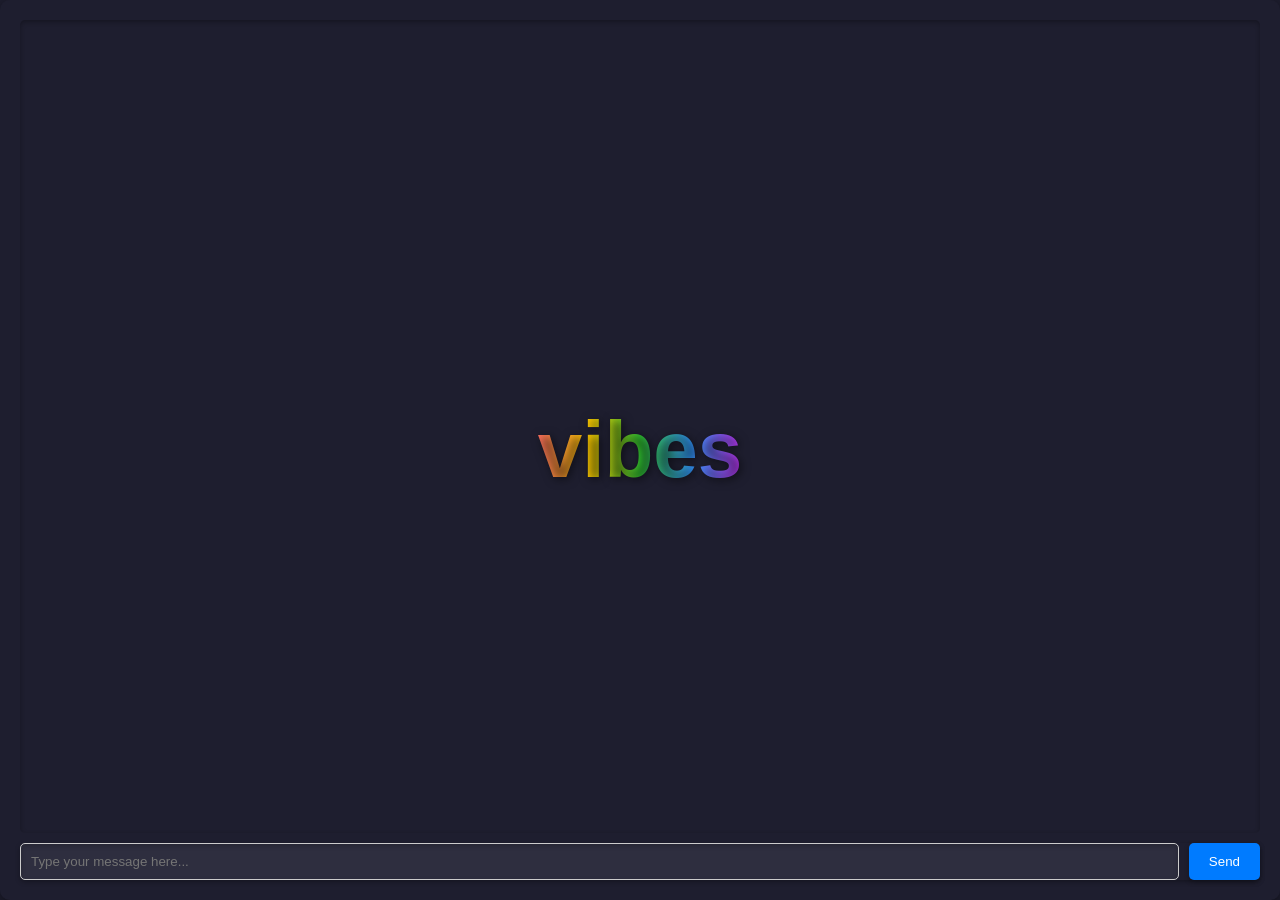
==== templates/index.html @ 33fea79e "Switch to Gemma, and added web interface." ====
<!DOCTYPE html>
<html lang="en">
<head>
    <meta charset="UTF-8">
    <meta name="viewport" content="width=device-width, initial-scale=1.0">
    <title>AI Chatbot Interface</title>
    <style>
        body {
            font-family: Arial, sans-serif;
            margin: 0;
            padding: 0;
            display: flex;
            flex-direction: column;
            height: 100vh;
            background-color: #1e1e2f; /* Darker background for a "vibe-dev" feel */
            position: relative;
            color: #ffffff; /* Default text color */
        }
        .background-text {
            position: absolute;
            top: 50%;
            left: 50%;
            transform: translate(-50%, -50%);
            font-size: 5rem;
            font-weight: bold;
            background: linear-gradient(90deg, #ff6f61, #ffcc00, #33cc33, #3399ff, #cc33ff);
            -webkit-background-clip: text;
            -webkit-text-fill-color: transparent;
            pointer-events: none;
            user-select: none;
            white-space: nowrap;
            text-shadow: 2px 2px 10px rgba(0, 0, 0, 0.5); /* Add shadow for depth */
        }
        .chat-container {
            flex: 1;
            display: flex;
            flex-direction: column;
            justify-content: flex-end;
            padding: 20px;
            background-color: rgba(30, 30, 47, 0.9); /* Semi-transparent overlay */
            box-shadow: 0px 4px 15px rgba(0, 0, 0, 0.5); /* Shadow for the chat container */
            border-radius: 10px; /* Rounded corners */
        }
        .messages {
            flex: 1;
            overflow-y: auto;
            margin-bottom: 10px;
            padding: 10px;
            box-shadow: inset 0px 2px 5px rgba(0, 0, 0, 0.3); /* Inner shadow for messages area */
            border-radius: 5px;
        }
        .message {
            margin: 5px 0;
            padding: 10px;
            border-radius: 5px;
            max-width: 70%;
            box-shadow: 0px 2px 5px rgba(0, 0, 0, 0.3); /* Shadow for individual messages */
        }
        .user-message {
            background-color: #007bff;
            color: white;
            align-self: flex-end;
        }
        .bot-message {
            background-color: #e0e0e0;
            color: black;
            align-self: flex-start;
        }
        .input-container {
            display: flex;
            gap: 10px;
            box-shadow: 0px 2px 5px rgba(0, 0, 0, 0.3); /* Shadow for input container */
            border-radius: 5px;
        }
        .input-container input[type="text"] {
            flex: 1;
            padding: 10px;
            border: 1px solid #ccc;
            border-radius: 5px;
            box-shadow: inset 0px 2px 5px rgba(0, 0, 0, 0.2); /* Inner shadow for input */
            background-color: #2e2e3f;
            color: #ffffff;
        }
        .input-container input[type="submit"] {
            padding: 10px 20px;
            background-color: #007bff;
            color: white;
            border: none;
            border-radius: 5px;
            cursor: pointer;
            box-shadow: 0px 2px 5px rgba(0, 0, 0, 0.3); /* Shadow for button */
            transition: background-color 0.3s ease, transform 0.2s ease;
        }
        .input-container input[type="submit"]:hover {
            background-color: #0056b3;
            transform: scale(1.05); /* Slight zoom effect on hover */
        }
    </style>
</head>
<body>
    <div class="background-text">vibes</div>
    <div class="chat-container">
        <div class="messages" id="messages">
            <!-- Chat messages will appear here -->
        </div>
        <form class="input-container">
            <input type="text" id="userInput" placeholder="Type your message here..." autocomplete="off">
            <input type="submit" value="Send" onclick="event.preventDefault(); sendMessage();">
        </form>
    </div>

    <script>
        const messagesContainer = document.getElementById('messages');

        function sendMessage() {
            const userInput = document.getElementById('userInput');
            const messageText = userInput.value.trim();

            if (messageText) {
                // Add user message to chat
                addMessage(messageText, 'user-message');

                // Send the message to the server
                fetch('/chat', {
                    method: 'POST',
                    headers: { 'Content-Type': 'application/json' },
                    body: JSON.stringify({ prompt: messageText })
                }).then(response => {
                    if (response.ok) {
                        const reader = response.body.getReader();
                        let botMessage = '';
                        const botMessageElement = addMessage('', 'bot-message'); // Placeholder for bot message

                        function readStream() {
                            reader.read().then(({ done, value }) => {
                                if (done) return;
                                const chunk = new TextDecoder().decode(value);
                                botMessage += chunk;
                                botMessageElement.textContent = botMessage; // Update bot message in real-time
                                messagesContainer.scrollTop = messagesContainer.scrollHeight;
                                readStream();
                            });
                        }

                        readStream();
                    } else {
                        addMessage('Error: Unable to connect to the server.', 'bot-message');
                    }
                }).catch(() => {
                    addMessage('Error: Unable to connect to the server.', 'bot-message');
                });

                userInput.value = '';
            }
        }

        function addMessage(text, className) {
            const message = document.createElement('div');
            message.className = `message ${className}`;
            message.textContent = text;
            messagesContainer.appendChild(message);
            messagesContainer.scrollTop = messagesContainer.scrollHeight;
            return message; // Return the message element for updates
        }
    </script>
</body>
</html>
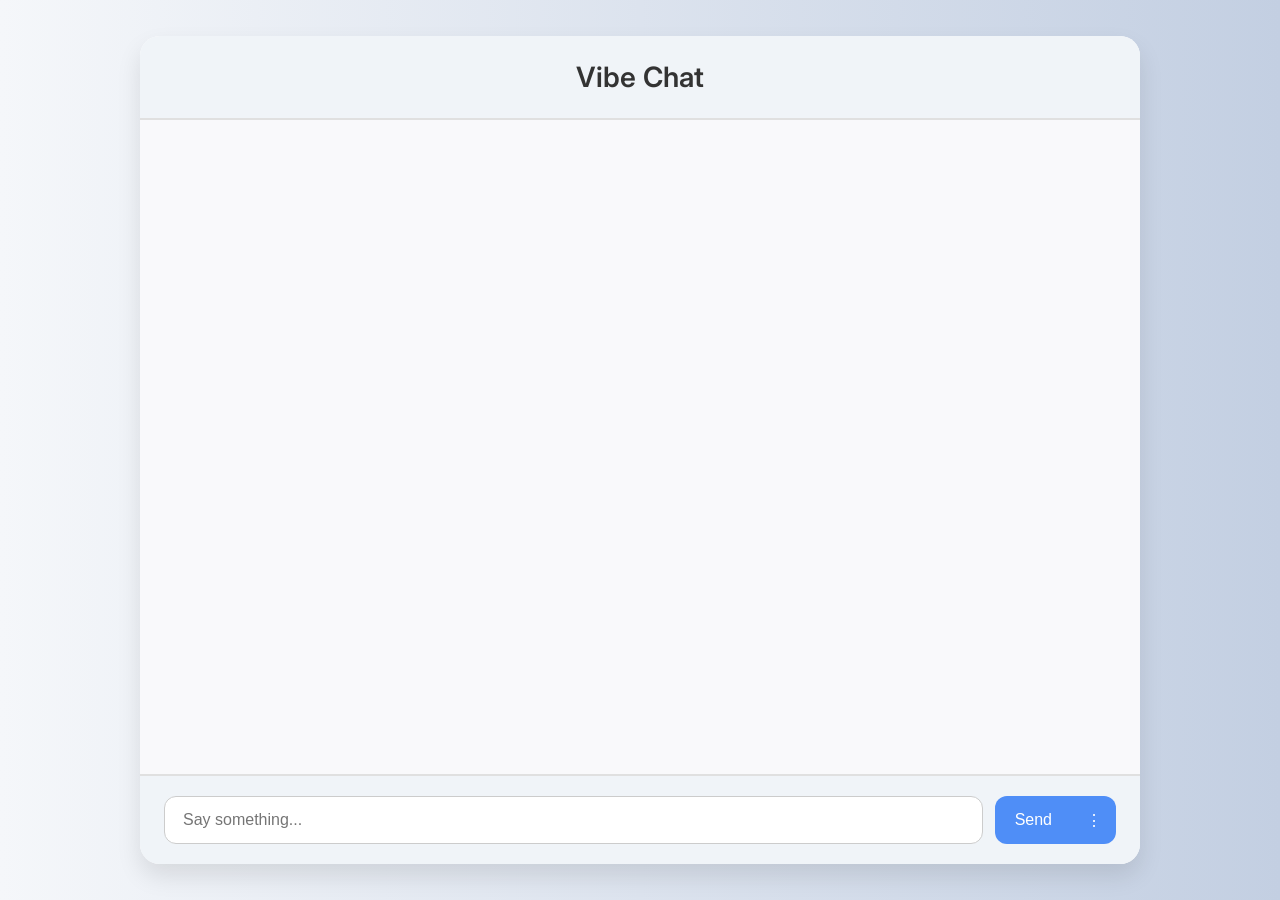
==== commit d1fa49de: "Improved UI." ====
--- a/templates/index.html
+++ b/templates/index.html
@@ -1,111 +1,199 @@
 <!DOCTYPE html>
 <html lang="en">
+
 <head>
     <meta charset="UTF-8">
     <meta name="viewport" content="width=device-width, initial-scale=1.0">
-    <title>AI Chatbot Interface</title>
+    <title>Chat Vibe</title>
+    <link href="https://fonts.googleapis.com/css2?family=Inter:wght@400;600&display=swap" rel="stylesheet">
     <style>
-        body {
-            font-family: Arial, sans-serif;
+        * {
+            box-sizing: border-box;
             margin: 0;
             padding: 0;
+        }
+
+        body {
+            font-family: 'Inter', sans-serif;
+            background: linear-gradient(to right, #f5f7fa, #c3cfe2);
+            color: #333;
+            display: flex;
+            justify-content: center;
+            align-items: center;
+            height: 100vh;
+            overflow: hidden;
+        }
+
+        .chat-wrapper {
+            width: 95%;
+            max-width: 1000px;
+            height: 92vh;
+            background: #ffffff;
+            border-radius: 20px;
             display: flex;
             flex-direction: column;
-            height: 100vh;
-            background-color: #1e1e2f; /* Darker background for a "vibe-dev" feel */
-            position: relative;
-            color: #ffffff; /* Default text color */
-        }
-        .background-text {
-            position: absolute;
-            top: 50%;
-            left: 50%;
-            transform: translate(-50%, -50%);
-            font-size: 5rem;
-            font-weight: bold;
-            background: linear-gradient(90deg, #ff6f61, #ffcc00, #33cc33, #3399ff, #cc33ff);
-            -webkit-background-clip: text;
-            -webkit-text-fill-color: transparent;
-            pointer-events: none;
-            user-select: none;
-            white-space: nowrap;
-            text-shadow: 2px 2px 10px rgba(0, 0, 0, 0.5); /* Add shadow for depth */
-        }
-        .chat-container {
-            flex: 1;
-            display: flex;
-            flex-direction: column;
-            justify-content: flex-end;
-            padding: 20px;
-            background-color: rgba(30, 30, 47, 0.9); /* Semi-transparent overlay */
-            box-shadow: 0px 4px 15px rgba(0, 0, 0, 0.5); /* Shadow for the chat container */
-            border-radius: 10px; /* Rounded corners */
-        }
+            box-shadow: 0 12px 24px rgba(0, 0, 0, 0.1);
+            overflow: hidden;
+        }
+
+        .header {
+            padding: 24px;
+            text-align: center;
+            font-size: 1.75rem;
+            font-weight: 600;
+            background: #f0f4f8;
+            border-bottom: 2px solid #e0e0e0;
+        }
+
         .messages {
             flex: 1;
             overflow-y: auto;
-            margin-bottom: 10px;
-            padding: 10px;
-            box-shadow: inset 0px 2px 5px rgba(0, 0, 0, 0.3); /* Inner shadow for messages area */
-            border-radius: 5px;
-        }
+            padding: 30px 40px;
+            display: flex;
+            flex-direction: column;
+            gap: 16px;
+            background-color: #f9f9fb;
+        }
+
         .message {
-            margin: 5px 0;
-            padding: 10px;
-            border-radius: 5px;
+            padding: 14px 20px;
+            border-radius: 18px;
             max-width: 70%;
-            box-shadow: 0px 2px 5px rgba(0, 0, 0, 0.3); /* Shadow for individual messages */
-        }
+            word-wrap: break-word;
+            animation: fadeIn 0.3s ease-in-out;
+            font-size: 1rem;
+        }
+
         .user-message {
-            background-color: #007bff;
+            background: #4f8ef7;
+            color: #fff;
+            align-self: flex-end;
+        }
+
+        .bot-message {
+            background: #e2e8f0;
+            color: #111;
+            align-self: flex-start;
+        }
+
+        .input-area {
+            display: flex;
+            padding: 20px 24px;
+            gap: 12px;
+            background: #f0f4f8;
+            border-top: 2px solid #e0e0e0;
+        }
+
+        .input-area input[type="text"] {
+            flex: 1;
+            padding: 14px 18px;
+            border-radius: 12px;
+            border: 1px solid #ccc;
+            background: #fff;
+            color: #333;
+            font-size: 1rem;
+        }
+
+        .input-area input[type="submit"] {
+            border-radius: 12px 0 0 12px;
+            padding: 0 20px;
+        }
+
+        .button {
+            background: #4f8ef7;
+            border: none;
             color: white;
-            align-self: flex-end;
-        }
-        .bot-message {
-            background-color: #e0e0e0;
+            padding: 14px 20px;
+            border-radius: 12px;
+            cursor: pointer;
+            font-size: 1rem;
+            transition: background 0.2s;
+            height: 48px;
+            display: flex;
+            align-items: center;
+            justify-content: center;
+        }
+
+        .button:hover {
+            background: #336ac0;
+        }
+
+        .options-button {
+            border-radius: 0 12px 12px 0;
+            padding: 0 14px;
+            margin: 0;
+        }
+
+        @keyframes fadeIn {
+            from {
+                opacity: 0;
+                transform: translateY(10px);
+            }
+            to {
+                opacity: 1;
+                transform: translateY(0);
+            }
+        }
+
+        .dropdown {
+            position: relative;
+            display: inline-block;
+        }
+
+        .dropdown-content {
+            display: none;
+            position: absolute;
+            bottom: 100%;
+            right: 0;
+            background-color: #f9f9f9;
+            min-width: 160px;
+            box-shadow: 0px 8px 16px 0px rgba(0,0,0,0.2);
+            z-index: 1;
+            border-radius: 8px;
+        }
+
+        .dropdown:hover .dropdown-content {
+            display: block;
+        }
+
+        .dropdown-content a {
             color: black;
-            align-self: flex-start;
-        }
-        .input-container {
-            display: flex;
-            gap: 10px;
-            box-shadow: 0px 2px 5px rgba(0, 0, 0, 0.3); /* Shadow for input container */
-            border-radius: 5px;
-        }
-        .input-container input[type="text"] {
-            flex: 1;
-            padding: 10px;
-            border: 1px solid #ccc;
-            border-radius: 5px;
-            box-shadow: inset 0px 2px 5px rgba(0, 0, 0, 0.2); /* Inner shadow for input */
-            background-color: #2e2e3f;
-            color: #ffffff;
-        }
-        .input-container input[type="submit"] {
-            padding: 10px 20px;
-            background-color: #007bff;
-            color: white;
-            border: none;
-            border-radius: 5px;
-            cursor: pointer;
-            box-shadow: 0px 2px 5px rgba(0, 0, 0, 0.3); /* Shadow for button */
-            transition: background-color 0.3s ease, transform 0.2s ease;
-        }
-        .input-container input[type="submit"]:hover {
-            background-color: #0056b3;
-            transform: scale(1.05); /* Slight zoom effect on hover */
+            padding: 12px 16px;
+            text-decoration: none;
+            display: block;
+            font-size: 0.9rem;
+        }
+
+        .dropdown-content a:hover {
+            background-color: #f1f1f1;
+            border-radius: 8px;
+        }
+
+        .submit-container {
+            display: flex;
+            align-items: stretch;
+            height: 48px;
         }
     </style>
 </head>
+
 <body>
-    <div class="background-text">vibes</div>
-    <div class="chat-container">
+    <div class="chat-wrapper">
+        <div class="header">Vibe Chat</div>
         <div class="messages" id="messages">
-            <!-- Chat messages will appear here -->
+            <!-- Chat messages here -->
         </div>
-        <form class="input-container">
-            <input type="text" id="userInput" placeholder="Type your message here..." autocomplete="off">
-            <input type="submit" value="Send" onclick="event.preventDefault(); sendMessage();">
+        <form class="input-area">
+            <input type="text" id="userInput" placeholder="Say something..." autocomplete="off">
+            <div class="submit-container">
+                <input type="submit" value="Send" class="button" onclick="event.preventDefault(); sendMessage();">
+                <div class="dropdown">
+                    <button type="button" class="options-button button">⋮</button>
+                    <div class="dropdown-content">
+                        <a href="#" onclick="resetChat(); return false;">Reset Chat</a>
+                    </div>
+                </div>
+            </div>
         </form>
     </div>
 
@@ -117,10 +205,8 @@
             const messageText = userInput.value.trim();
 
             if (messageText) {
-                // Add user message to chat
                 addMessage(messageText, 'user-message');
 
-                // Send the message to the server
                 fetch('/chat', {
                     method: 'POST',
                     headers: { 'Content-Type': 'application/json' },
@@ -129,14 +215,14 @@
                     if (response.ok) {
                         const reader = response.body.getReader();
                         let botMessage = '';
-                        const botMessageElement = addMessage('', 'bot-message'); // Placeholder for bot message
+                        const botMessageElement = addMessage('', 'bot-message');
 
                         function readStream() {
                             reader.read().then(({ done, value }) => {
                                 if (done) return;
                                 const chunk = new TextDecoder().decode(value);
                                 botMessage += chunk;
-                                botMessageElement.textContent = botMessage; // Update bot message in real-time
+                                botMessageElement.textContent = botMessage;
                                 messagesContainer.scrollTop = messagesContainer.scrollHeight;
                                 readStream();
                             });
@@ -160,8 +246,25 @@
             message.textContent = text;
             messagesContainer.appendChild(message);
             messagesContainer.scrollTop = messagesContainer.scrollHeight;
-            return message; // Return the message element for updates
+            return message;
+        }
+
+        function resetChat() {
+            fetch('/reset', {
+                method: 'POST',
+                headers: { 'Content-Type': 'application/json' }
+            }).then(response => {
+                if (response.ok) {
+                    messagesContainer.innerHTML = '';
+                    addMessage('Model has been reset.', 'bot-message');
+                } else {
+                    addMessage('Error: Unable to reset chat.', 'bot-message');
+                }
+            }).catch(() => {
+                addMessage('Error: Unable to reset chat.', 'bot-message');
+            });
         }
     </script>
 </body>
-</html>+
+</html>
